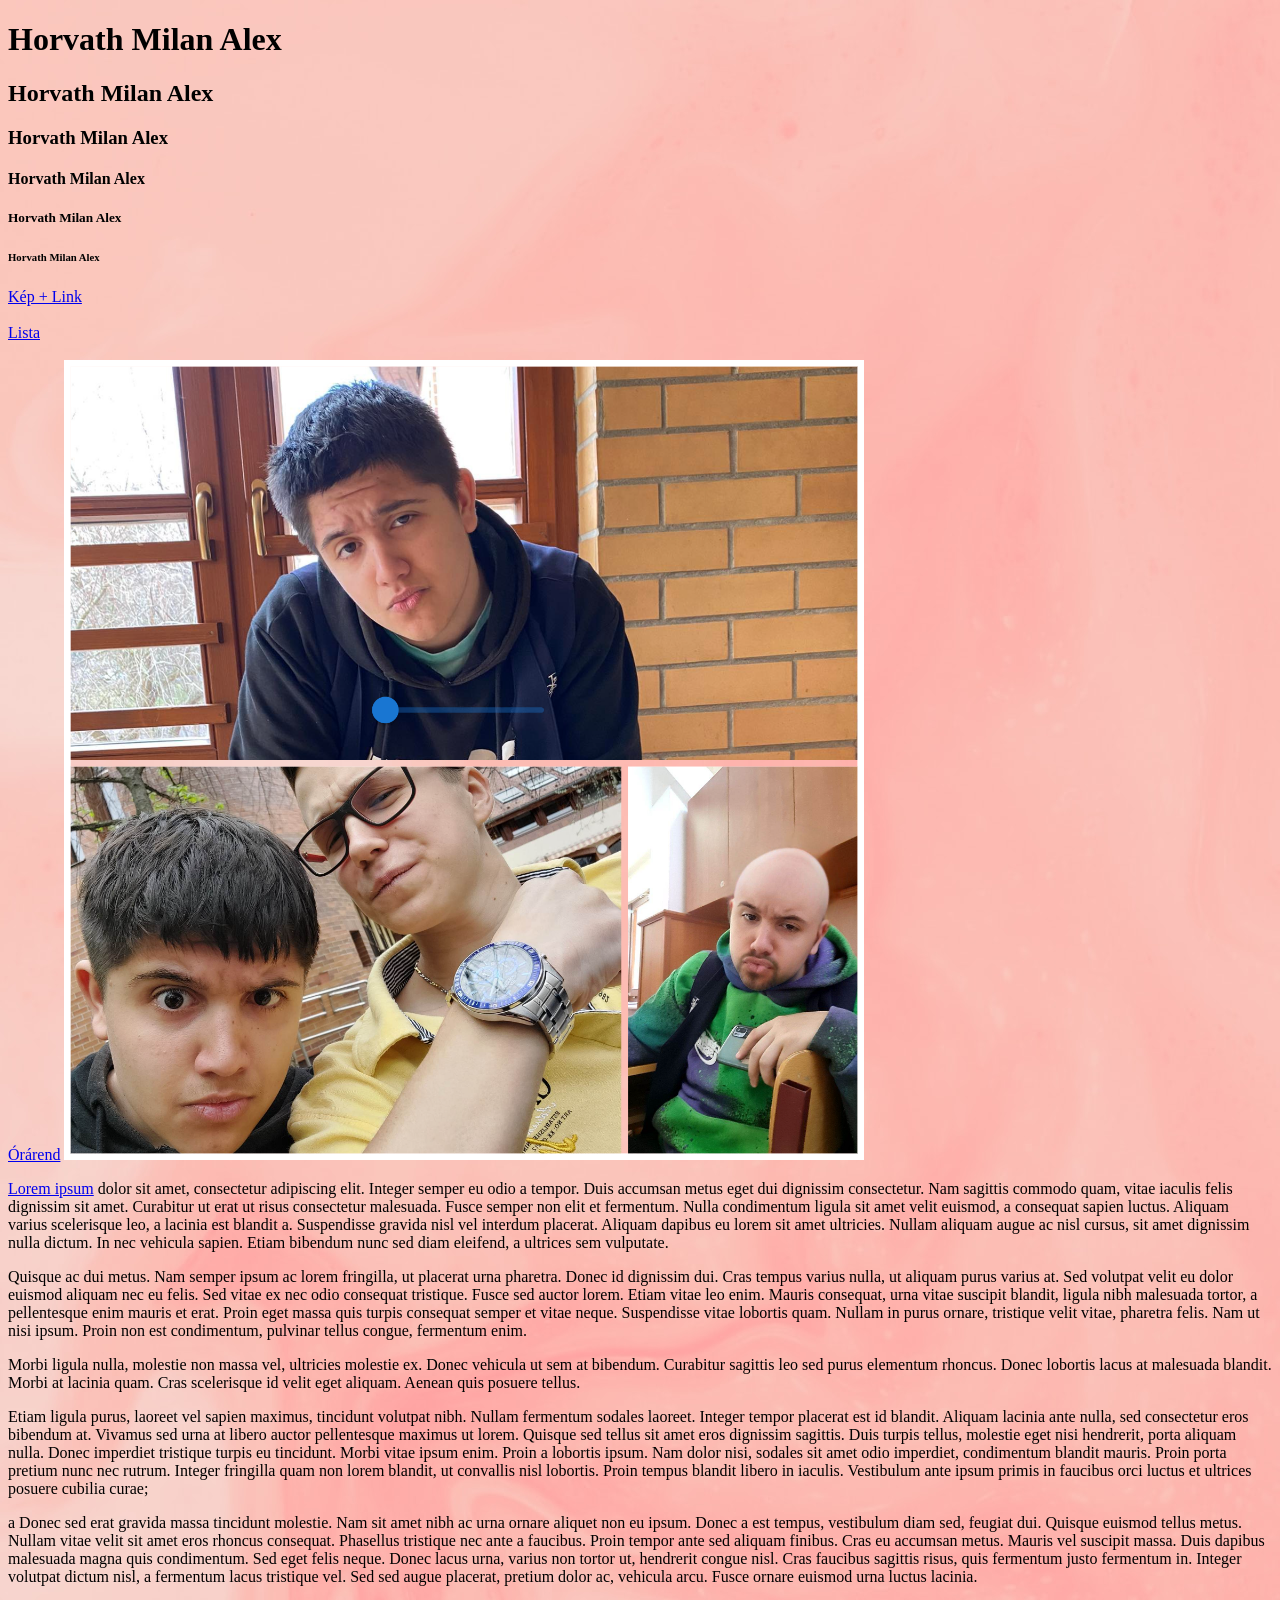
==== index.html @ fabb52f7 "Update index.html" ====
<!DOCTYPE html>
<html lang="hu">
<head>
    <meta charset="UTF-8">
    <meta name="viewport" content="width=device-width, initial-scale=1.0">
    <title>HorvathMilanAlex</title>
    <link rel="stylesheet" type="text/css" href="style.css">
</head>

<body style="background-image: url(img/kepp.jpg);">
    <h1>Horvath Milan Alex</h1>
    <h2>Horvath Milan Alex</h2>
    <h3>Horvath Milan Alex</h3>
    <h4>Horvath Milan Alex</h4>
    <h5>Horvath Milan Alex</h5>
    <h6>Horvath Milan Alex</h6>
   <a href="keplink.html"> Kép + Link</a>
    <div><br></div>
    <a href="Listak.html"> Lista</a>
    <div><br></div>
    <a href="orarend.html"> Órárend</a>
    <img src="img/collage.png" title="kollazskeprolam" weight="800" height="800">
<p>    <a href="https://www.lipsum.com" target="_blank">Lorem ipsum</a> dolor sit amet, consectetur adipiscing elit. Integer semper eu odio a tempor. Duis accumsan metus eget dui dignissim consectetur. Nam sagittis commodo quam, vitae iaculis felis dignissim sit amet. Curabitur ut erat ut risus consectetur malesuada. Fusce semper non elit et fermentum. Nulla condimentum ligula sit amet velit euismod, a consequat sapien luctus. Aliquam varius scelerisque leo, a lacinia est blandit a. Suspendisse gravida nisl vel interdum placerat. Aliquam dapibus eu lorem sit amet ultricies. Nullam aliquam augue ac nisl cursus, sit amet dignissim nulla dictum. In nec vehicula sapien. Etiam bibendum nunc sed diam eleifend, a ultrices sem vulputate.</p>
<p>    Quisque ac dui metus. Nam semper ipsum ac lorem fringilla, ut placerat urna pharetra. Donec id dignissim dui. Cras tempus varius nulla, ut aliquam purus varius at. Sed volutpat velit eu dolor euismod aliquam nec eu felis. Sed vitae ex nec odio consequat tristique. Fusce sed auctor lorem. Etiam vitae leo enim. Mauris consequat, urna vitae suscipit blandit, ligula nibh malesuada tortor, a pellentesque enim mauris et erat. Proin eget massa quis turpis consequat semper et vitae neque. Suspendisse vitae lobortis quam. Nullam in purus ornare, tristique velit vitae, pharetra felis. Nam ut nisi ipsum. Proin non est condimentum, pulvinar tellus congue, fermentum enim.</p>
<p>    Morbi ligula nulla, molestie non massa vel, ultricies molestie ex. Donec vehicula ut sem at bibendum. Curabitur sagittis leo sed purus elementum rhoncus. Donec lobortis lacus at malesuada blandit. Morbi at lacinia quam. Cras scelerisque id velit eget aliquam. Aenean quis posuere tellus.</p>
<p>    Etiam ligula purus, laoreet vel sapien maximus, tincidunt volutpat nibh. Nullam fermentum sodales laoreet. Integer tempor placerat est id blandit. Aliquam lacinia ante nulla, sed consectetur eros bibendum at. Vivamus sed urna at libero auctor pellentesque maximus ut lorem. Quisque sed tellus sit amet eros dignissim sagittis. Duis turpis tellus, molestie eget nisi hendrerit, porta aliquam nulla. Donec imperdiet tristique turpis eu tincidunt. Morbi vitae ipsum enim. Proin a lobortis ipsum. Nam dolor nisi, sodales sit amet odio imperdiet, condimentum blandit mauris. Proin porta pretium nunc nec rutrum. Integer fringilla quam non lorem blandit, ut convallis nisl lobortis. Proin tempus blandit libero in iaculis. Vestibulum ante ipsum primis in faucibus orci luctus et ultrices posuere cubilia curae;</p>
<p>    a Donec sed erat gravida massa tincidunt molestie. Nam sit amet nibh ac urna ornare aliquet non eu ipsum. Donec a est tempus, vestibulum diam sed, feugiat dui. Quisque euismod tellus metus. Nullam vitae velit sit amet eros rhoncus consequat. Phasellus tristique nec ante a faucibus. Proin tempor ante sed aliquam finibus. Cras eu accumsan metus. Mauris vel suscipit massa. Duis dapibus malesuada magna quis condimentum. Sed eget felis neque. Donec lacus urna, varius non tortor ut, hendrerit congue nisl. Cras faucibus sagittis risus, quis fermentum justo fermentum in. Integer volutpat dictum nisl, a fermentum lacus tristique vel. Sed sed augue placerat, pretium dolor ac, vehicula arcu. Fusce ornare euismod urna luctus lacinia.</p>
    
</body>

</html>
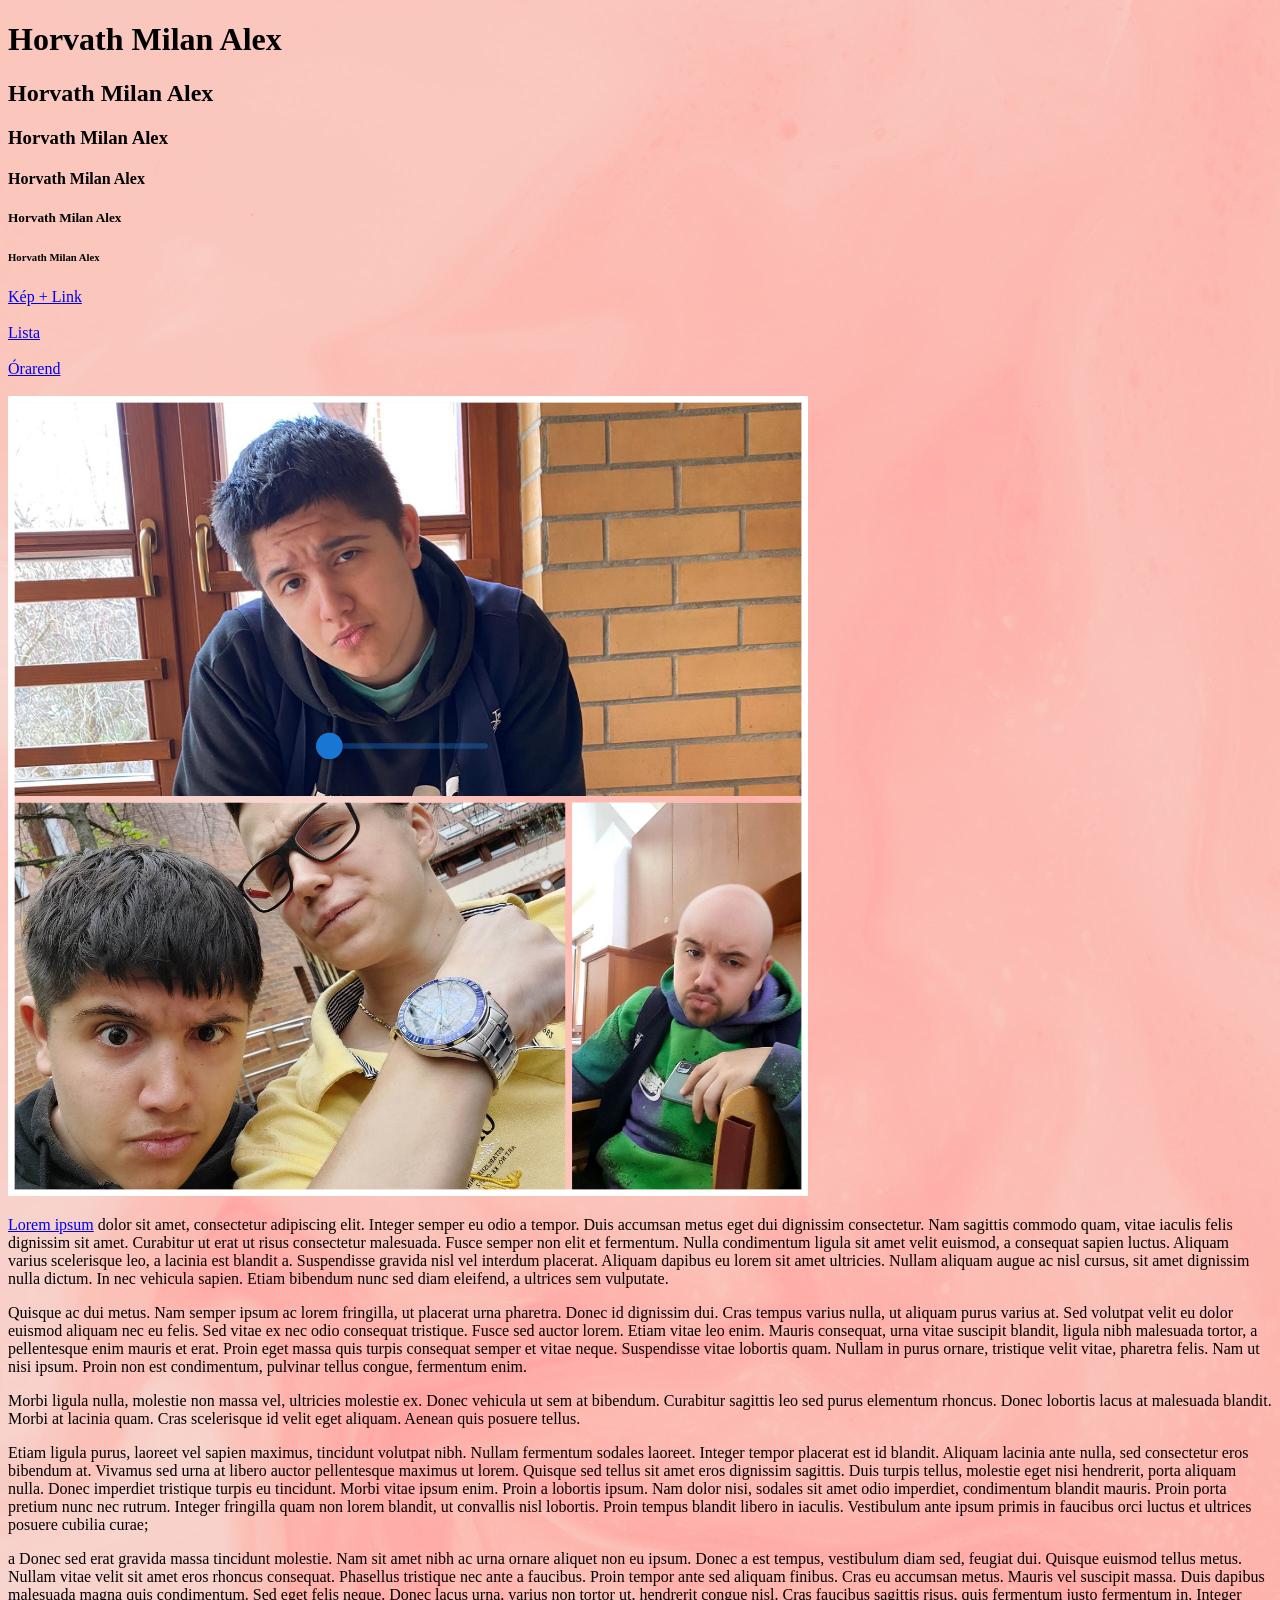
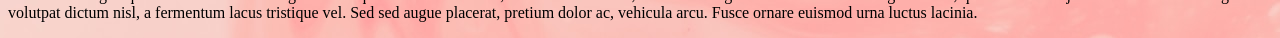
==== commit ccc1d120: "ff" ====
--- a/index.html
+++ b/index.html
@@ -7,7 +7,7 @@
     <link rel="stylesheet" type="text/css" href="style.css">
 </head>
 
-<body style="background-image: url(img/kepp.jpg);">
+<body style="background-image: url(img/kep.jpg);">
     <h1>Horvath Milan Alex</h1>
     <h2>Horvath Milan Alex</h2>
     <h3>Horvath Milan Alex</h3>
@@ -18,8 +18,10 @@
     <div><br></div>
     <a href="Listak.html"> Lista</a>
     <div><br></div>
-    <a href="orarend.html"> Órárend</a>
+    <a href="orarend.html"> Órarend</a>
+    <div><br></div>
     <img src="img/collage.png" title="kollazskeprolam" weight="800" height="800">
+    <br>
 <p>    <a href="https://www.lipsum.com" target="_blank">Lorem ipsum</a> dolor sit amet, consectetur adipiscing elit. Integer semper eu odio a tempor. Duis accumsan metus eget dui dignissim consectetur. Nam sagittis commodo quam, vitae iaculis felis dignissim sit amet. Curabitur ut erat ut risus consectetur malesuada. Fusce semper non elit et fermentum. Nulla condimentum ligula sit amet velit euismod, a consequat sapien luctus. Aliquam varius scelerisque leo, a lacinia est blandit a. Suspendisse gravida nisl vel interdum placerat. Aliquam dapibus eu lorem sit amet ultricies. Nullam aliquam augue ac nisl cursus, sit amet dignissim nulla dictum. In nec vehicula sapien. Etiam bibendum nunc sed diam eleifend, a ultrices sem vulputate.</p>
 <p>    Quisque ac dui metus. Nam semper ipsum ac lorem fringilla, ut placerat urna pharetra. Donec id dignissim dui. Cras tempus varius nulla, ut aliquam purus varius at. Sed volutpat velit eu dolor euismod aliquam nec eu felis. Sed vitae ex nec odio consequat tristique. Fusce sed auctor lorem. Etiam vitae leo enim. Mauris consequat, urna vitae suscipit blandit, ligula nibh malesuada tortor, a pellentesque enim mauris et erat. Proin eget massa quis turpis consequat semper et vitae neque. Suspendisse vitae lobortis quam. Nullam in purus ornare, tristique velit vitae, pharetra felis. Nam ut nisi ipsum. Proin non est condimentum, pulvinar tellus congue, fermentum enim.</p>
 <p>    Morbi ligula nulla, molestie non massa vel, ultricies molestie ex. Donec vehicula ut sem at bibendum. Curabitur sagittis leo sed purus elementum rhoncus. Donec lobortis lacus at malesuada blandit. Morbi at lacinia quam. Cras scelerisque id velit eget aliquam. Aenean quis posuere tellus.</p>
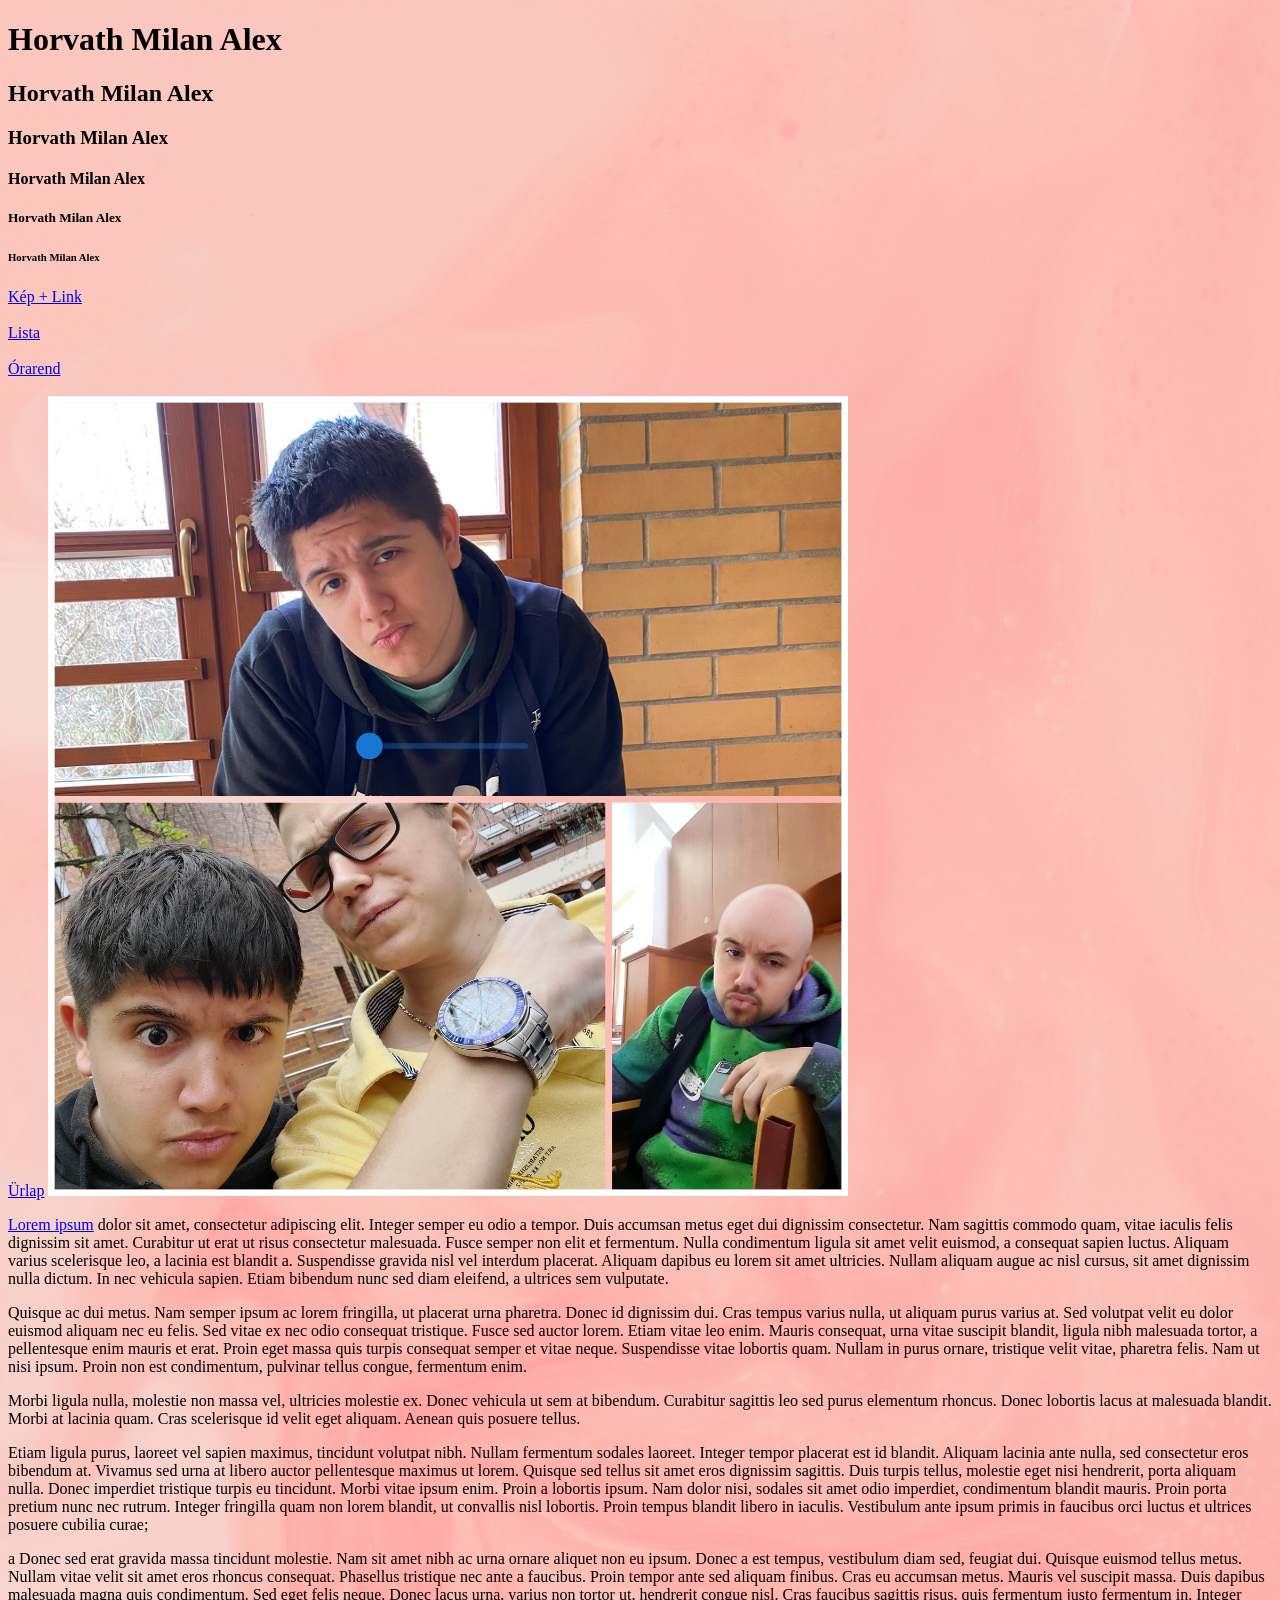
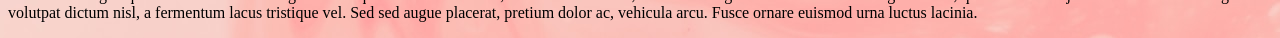
==== commit f08a9950: "Update index.html" ====
--- a/index.html
+++ b/index.html
@@ -20,6 +20,7 @@
     <div><br></div>
     <a href="orarend.html"> Órarend</a>
     <div><br></div>
+    <a href="urlap.html"> Ürlap</a>
     <img src="img/collage.png" title="kollazskeprolam" weight="800" height="800">
     <br>
 <p>    <a href="https://www.lipsum.com" target="_blank">Lorem ipsum</a> dolor sit amet, consectetur adipiscing elit. Integer semper eu odio a tempor. Duis accumsan metus eget dui dignissim consectetur. Nam sagittis commodo quam, vitae iaculis felis dignissim sit amet. Curabitur ut erat ut risus consectetur malesuada. Fusce semper non elit et fermentum. Nulla condimentum ligula sit amet velit euismod, a consequat sapien luctus. Aliquam varius scelerisque leo, a lacinia est blandit a. Suspendisse gravida nisl vel interdum placerat. Aliquam dapibus eu lorem sit amet ultricies. Nullam aliquam augue ac nisl cursus, sit amet dignissim nulla dictum. In nec vehicula sapien. Etiam bibendum nunc sed diam eleifend, a ultrices sem vulputate.</p>
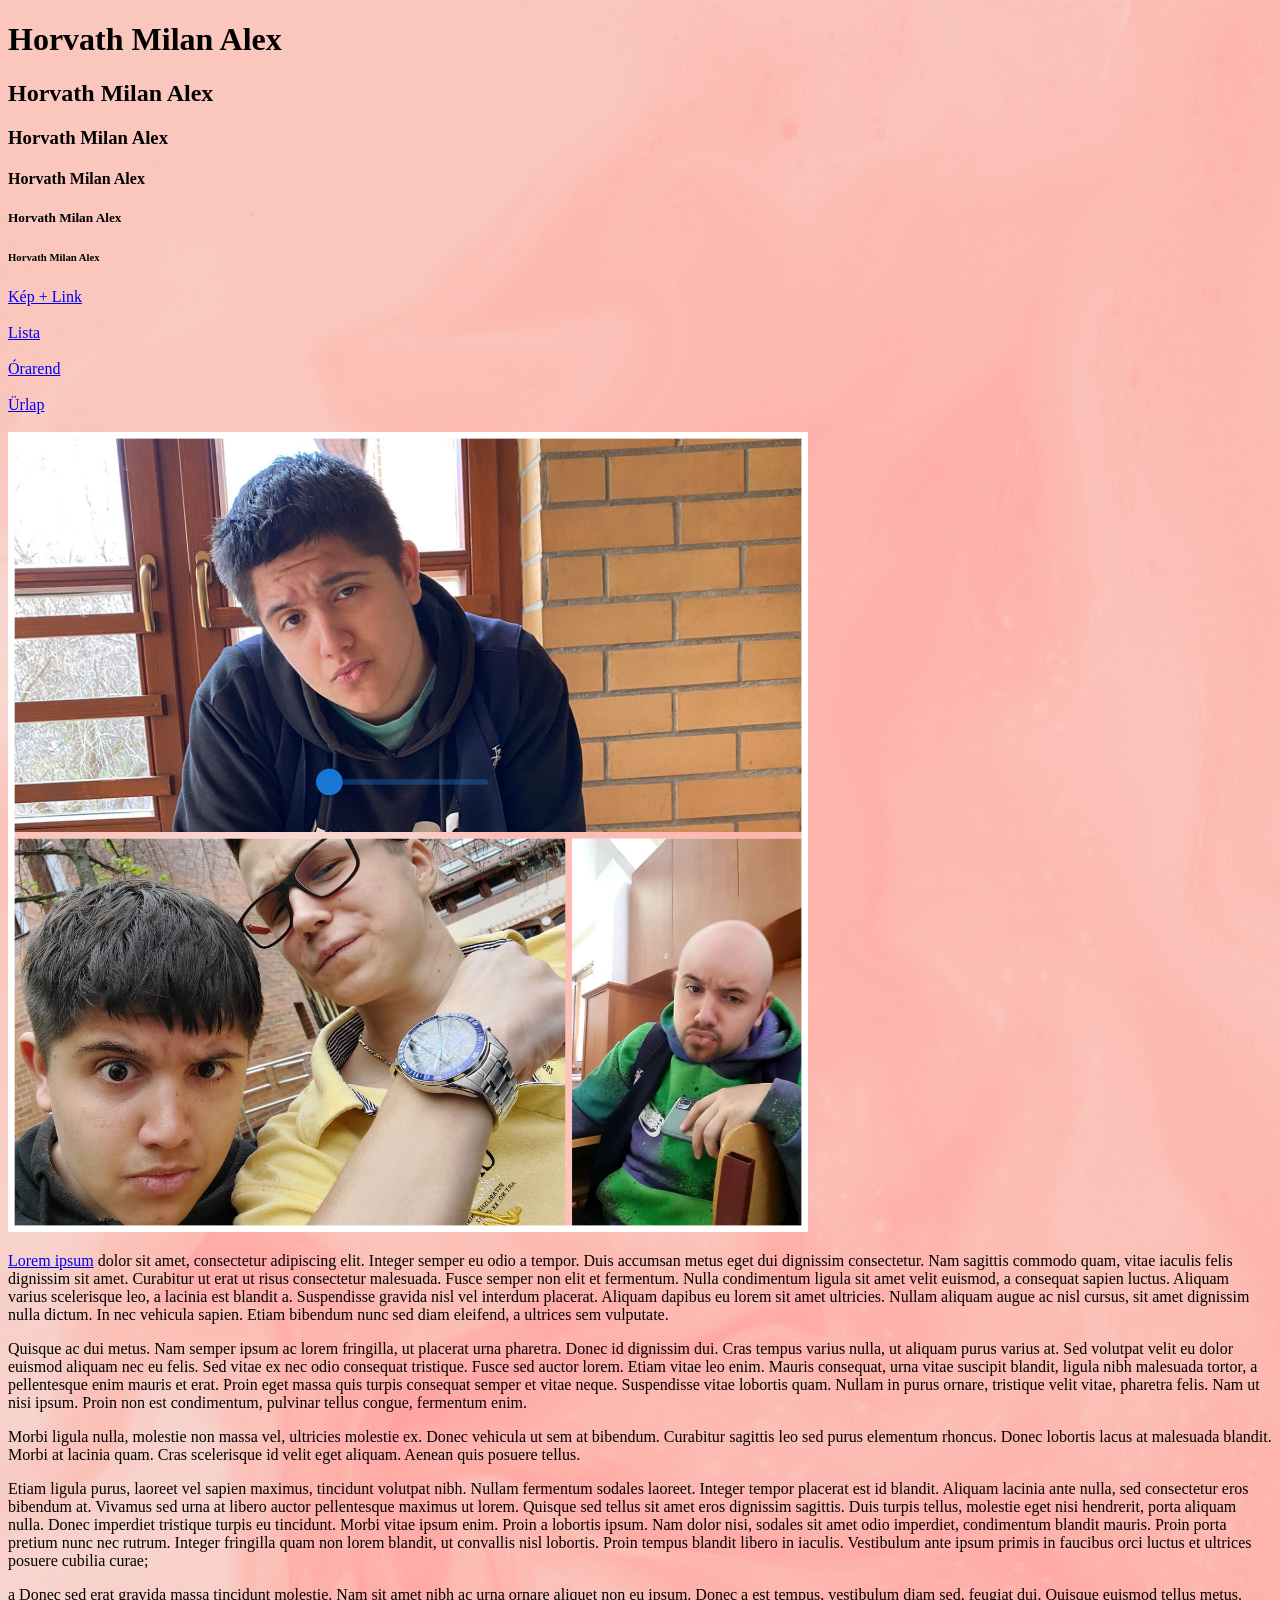
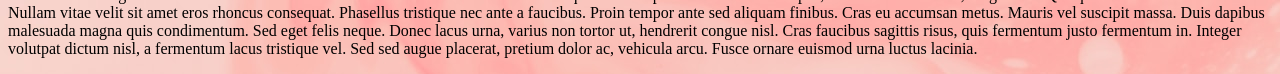
==== commit 6f740841: "Update index.html" ====
--- a/index.html
+++ b/index.html
@@ -21,6 +21,7 @@
     <a href="orarend.html"> Órarend</a>
     <div><br></div>
     <a href="urlap.html"> Ürlap</a>
+    <div><br></div>
     <img src="img/collage.png" title="kollazskeprolam" weight="800" height="800">
     <br>
 <p>    <a href="https://www.lipsum.com" target="_blank">Lorem ipsum</a> dolor sit amet, consectetur adipiscing elit. Integer semper eu odio a tempor. Duis accumsan metus eget dui dignissim consectetur. Nam sagittis commodo quam, vitae iaculis felis dignissim sit amet. Curabitur ut erat ut risus consectetur malesuada. Fusce semper non elit et fermentum. Nulla condimentum ligula sit amet velit euismod, a consequat sapien luctus. Aliquam varius scelerisque leo, a lacinia est blandit a. Suspendisse gravida nisl vel interdum placerat. Aliquam dapibus eu lorem sit amet ultricies. Nullam aliquam augue ac nisl cursus, sit amet dignissim nulla dictum. In nec vehicula sapien. Etiam bibendum nunc sed diam eleifend, a ultrices sem vulputate.</p>
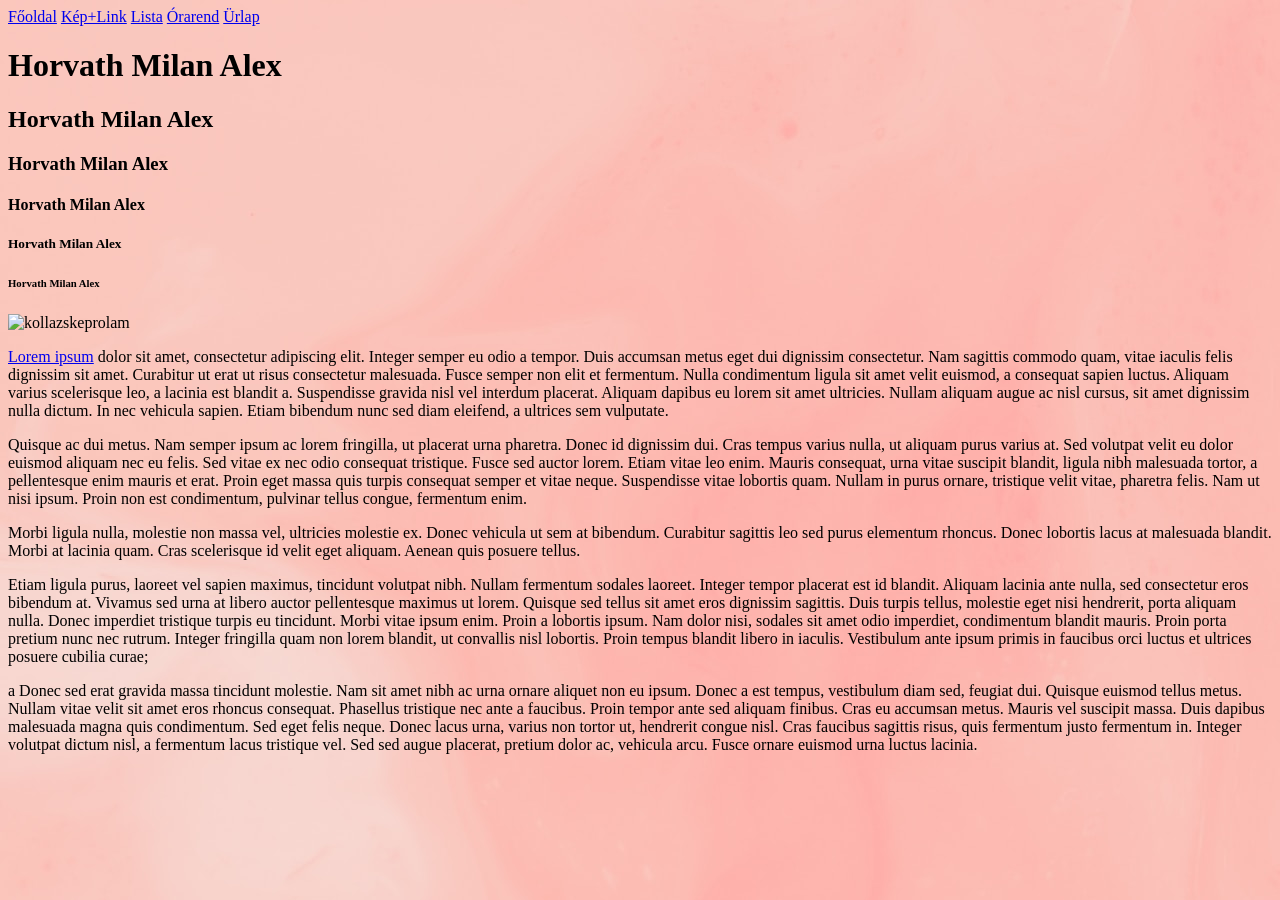
==== commit ebf2fd57: "Update index.html" ====
--- a/index.html
+++ b/index.html
@@ -8,20 +8,19 @@
 </head>
 
 <body style="background-image: url(img/kep.jpg);">
+        <div class="topnav">
+            <a class="active" href="index.html">Főoldal</a>
+            <a href="keplink.html">Kép+Link</a>
+            <a href="Listak.html">Lista</a>
+            <a href="orarend.html">Órarend</a>
+            <a href="z.igazolas.html"> Ürlap</a>
+          </div>
     <h1>Horvath Milan Alex</h1>
     <h2>Horvath Milan Alex</h2>
     <h3>Horvath Milan Alex</h3>
     <h4>Horvath Milan Alex</h4>
     <h5>Horvath Milan Alex</h5>
     <h6>Horvath Milan Alex</h6>
-   <a href="keplink.html"> Kép + Link</a>
-    <div><br></div>
-    <a href="Listak.html"> Lista</a>
-    <div><br></div>
-    <a href="orarend.html"> Órarend</a>
-    <div><br></div>
-    <a href="urlap.html"> Ürlap</a>
-    <div><br></div>
     <img src="img/collage.png" title="kollazskeprolam" weight="800" height="800">
     <br>
 <p>    <a href="https://www.lipsum.com" target="_blank">Lorem ipsum</a> dolor sit amet, consectetur adipiscing elit. Integer semper eu odio a tempor. Duis accumsan metus eget dui dignissim consectetur. Nam sagittis commodo quam, vitae iaculis felis dignissim sit amet. Curabitur ut erat ut risus consectetur malesuada. Fusce semper non elit et fermentum. Nulla condimentum ligula sit amet velit euismod, a consequat sapien luctus. Aliquam varius scelerisque leo, a lacinia est blandit a. Suspendisse gravida nisl vel interdum placerat. Aliquam dapibus eu lorem sit amet ultricies. Nullam aliquam augue ac nisl cursus, sit amet dignissim nulla dictum. In nec vehicula sapien. Etiam bibendum nunc sed diam eleifend, a ultrices sem vulputate.</p>
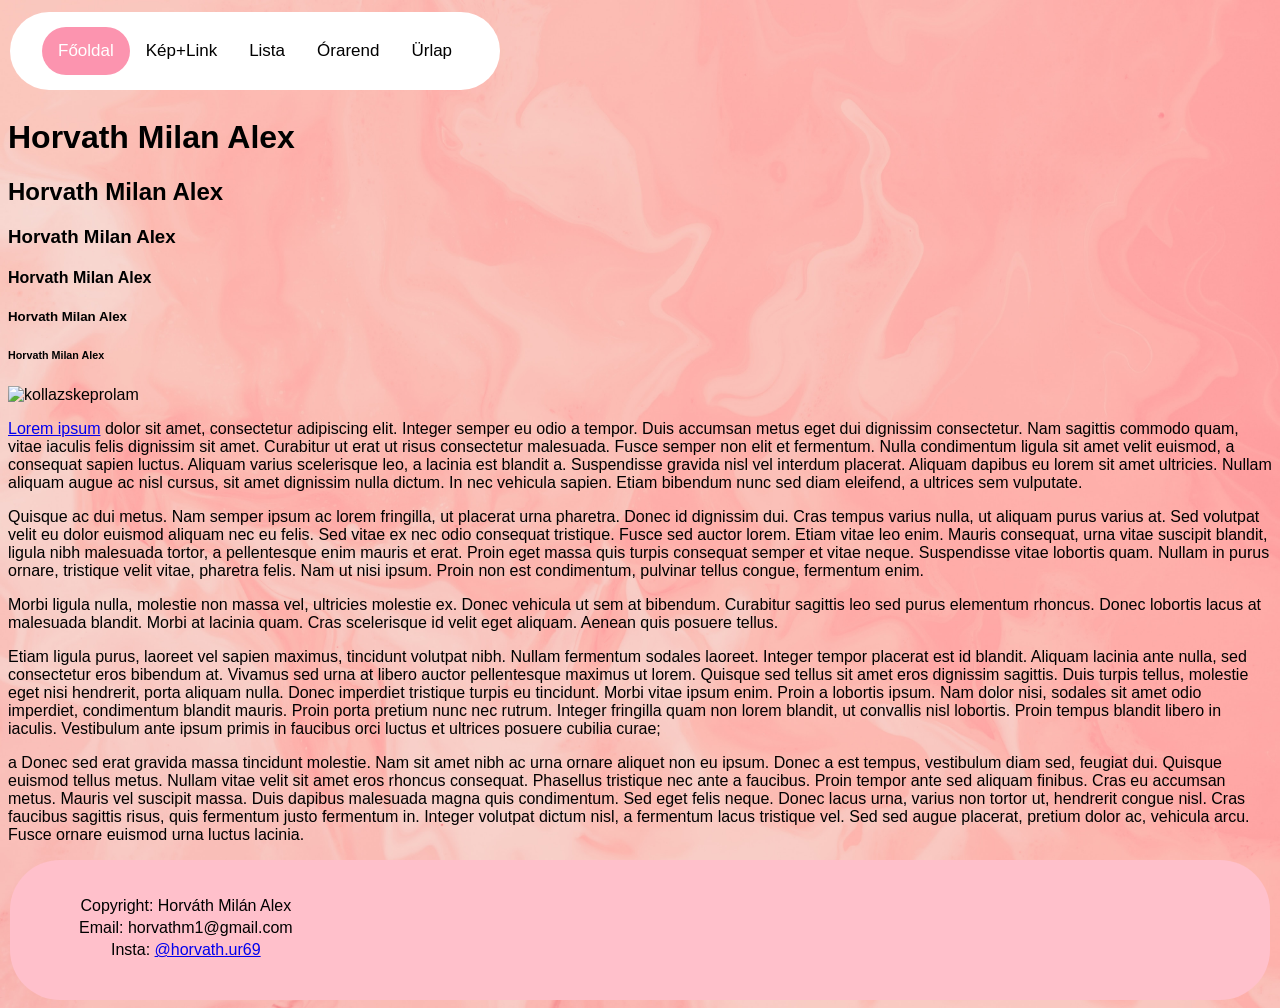
==== commit a7c0849a: "Add files via upload" ====
--- a/index.html
+++ b/index.html
@@ -5,6 +5,17 @@
     <meta name="viewport" content="width=device-width, initial-scale=1.0">
     <title>HorvathMilanAlex</title>
     <link rel="stylesheet" type="text/css" href="style.css">
+    <style>
+        footer{
+            background-color: pink;
+            border-radius: 50px / 50px;
+            border: none;
+            padding: 15px 32px;
+            text-align: left;
+            text-decoration: none;
+            margin: 4px 2px;
+        }
+    </style>
 </head>
 
 <body style="background-image: url(img/kep.jpg);">
@@ -29,6 +40,21 @@
 <p>    Etiam ligula purus, laoreet vel sapien maximus, tincidunt volutpat nibh. Nullam fermentum sodales laoreet. Integer tempor placerat est id blandit. Aliquam lacinia ante nulla, sed consectetur eros bibendum at. Vivamus sed urna at libero auctor pellentesque maximus ut lorem. Quisque sed tellus sit amet eros dignissim sagittis. Duis turpis tellus, molestie eget nisi hendrerit, porta aliquam nulla. Donec imperdiet tristique turpis eu tincidunt. Morbi vitae ipsum enim. Proin a lobortis ipsum. Nam dolor nisi, sodales sit amet odio imperdiet, condimentum blandit mauris. Proin porta pretium nunc nec rutrum. Integer fringilla quam non lorem blandit, ut convallis nisl lobortis. Proin tempus blandit libero in iaculis. Vestibulum ante ipsum primis in faucibus orci luctus et ultrices posuere cubilia curae;</p>
 <p>    a Donec sed erat gravida massa tincidunt molestie. Nam sit amet nibh ac urna ornare aliquet non eu ipsum. Donec a est tempus, vestibulum diam sed, feugiat dui. Quisque euismod tellus metus. Nullam vitae velit sit amet eros rhoncus consequat. Phasellus tristique nec ante a faucibus. Proin tempor ante sed aliquam finibus. Cras eu accumsan metus. Mauris vel suscipit massa. Duis dapibus malesuada magna quis condimentum. Sed eget felis neque. Donec lacus urna, varius non tortor ut, hendrerit congue nisl. Cras faucibus sagittis risus, quis fermentum justo fermentum in. Integer volutpat dictum nisl, a fermentum lacus tristique vel. Sed sed augue placerat, pretium dolor ac, vehicula arcu. Fusce ornare euismod urna luctus lacinia.</p>
     
+<footer>
+    <div class="footer">
+        <table>
+                <tr>
+                    <td>Copyright: Horváth Milán Alex</td>
+                </tr>
+                <tr>
+                    <td>Email: horvathm1@gmail.com</td>
+                </tr>
+                <tr>
+                    <td>Insta: <a href="https://instagram.com/horvath.ur69">@horvath.ur69</a></td>
+                </tr>
+        </table>
+    </div>
+</footer>
 </body>
 
 </html>
--- a/style.css
+++ b/style.css
@@ -0,0 +1,44 @@
+
+body{
+    font-family: sans-serif;
+    background-image: url(img/kep.jpg);
+    background-size: cover;
+}
+.topnav {
+  border-radius: 50px / 50px;
+    background-color: white;
+    overflow: hidden;
+  }
+  
+  .topnav a {
+    float: left;
+    color:black;
+    text-align: center;
+    padding: 14px 16px;
+    text-decoration: none;
+    font-size: 17px;
+  }
+  
+  /* Change the color of links on hover */
+  .topnav a:hover {
+    border-radius: 50px / 50px;
+    background-color: pink;
+    color: black;
+  }
+  
+  /* Add a color to the active/current link */
+  .topnav a.active {
+    border-radius: 50px / 50px;
+    background-color: #FC94AF;
+    color: white;
+  }
+  div{
+    border-radius: 50px / 50px;
+    border: none;
+    padding: 15px 32px;
+    text-align: center;
+    text-decoration: none;
+    display: inline-block;
+    margin: 4px 2px;
+    cursor: pointer;
+  }
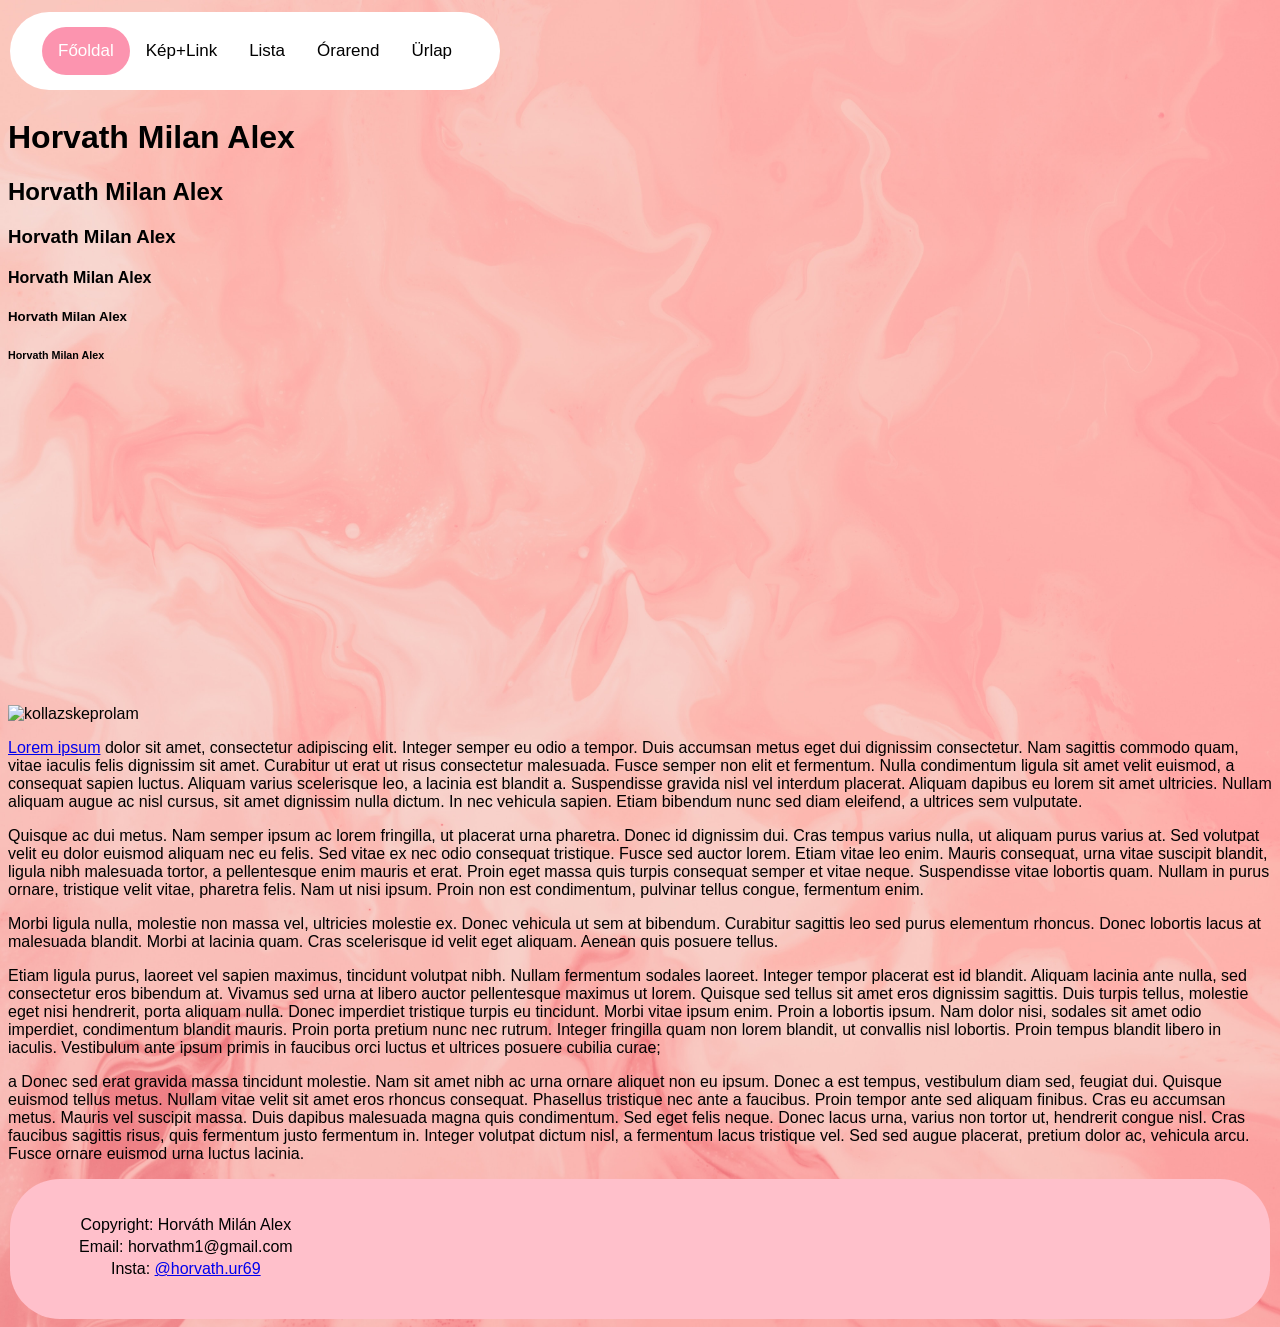
==== commit b9c41c6c: "Update index.html" ====
--- a/index.html
+++ b/index.html
@@ -5,6 +5,11 @@
     <meta name="viewport" content="width=device-width, initial-scale=1.0">
     <title>HorvathMilanAlex</title>
     <link rel="stylesheet" type="text/css" href="style.css">
+    <link rel="stylesheet" type="text/css" href="style.css">
+    <link rel="apple-touch-icon" sizes="180x180" href="favicon/apple-touch-icon.png">
+    <link rel="icon" type="image/png" sizes="32x32" href="favicon/favicon-32x32.png">
+    <link rel="icon" type="image/png" sizes="16x16" href="favicon/favicon-16x16.png">
+    <link rel="manifest" href="favicon/site.webmanifest">
     <style>
         footer{
             background-color: pink;
@@ -32,6 +37,8 @@
     <h4>Horvath Milan Alex</h4>
     <h5>Horvath Milan Alex</h5>
     <h6>Horvath Milan Alex</h6>
+    <iframe width="560" height="315" src="https://www.youtube.com/embed/2hbiOq70WJ0?si=H5oy2BhBfKqYSKSr&amp;controls=0&amp;start=37" title="YouTube video player" frameborder="0" allow="accelerometer; autoplay; clipboard-write; encrypted-media; gyroscope; picture-in-picture; web-share" allowfullscreen></iframe>
+    <br>
     <img src="img/collage.png" title="kollazskeprolam" weight="800" height="800">
     <br>
 <p>    <a href="https://www.lipsum.com" target="_blank">Lorem ipsum</a> dolor sit amet, consectetur adipiscing elit. Integer semper eu odio a tempor. Duis accumsan metus eget dui dignissim consectetur. Nam sagittis commodo quam, vitae iaculis felis dignissim sit amet. Curabitur ut erat ut risus consectetur malesuada. Fusce semper non elit et fermentum. Nulla condimentum ligula sit amet velit euismod, a consequat sapien luctus. Aliquam varius scelerisque leo, a lacinia est blandit a. Suspendisse gravida nisl vel interdum placerat. Aliquam dapibus eu lorem sit amet ultricies. Nullam aliquam augue ac nisl cursus, sit amet dignissim nulla dictum. In nec vehicula sapien. Etiam bibendum nunc sed diam eleifend, a ultrices sem vulputate.</p>
